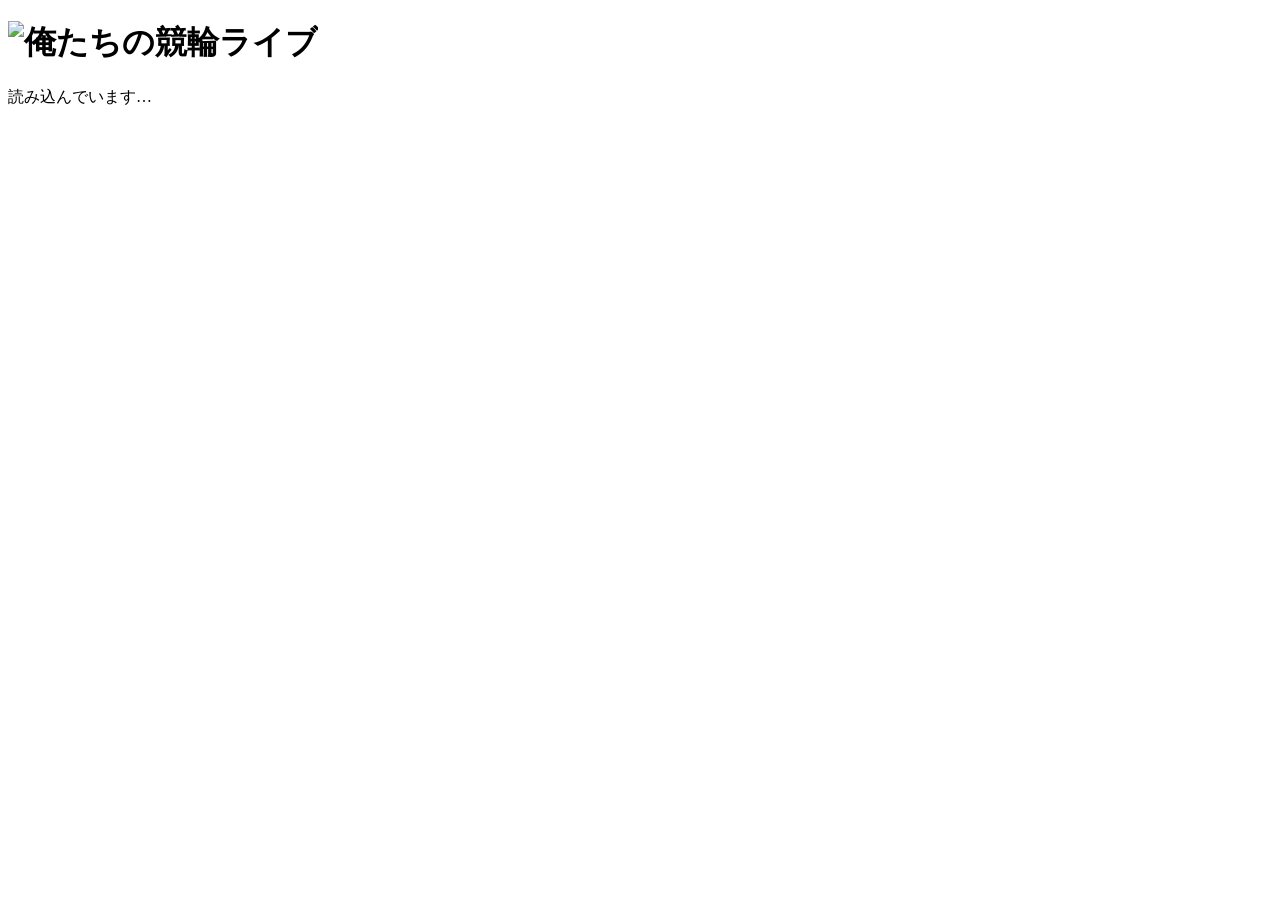
==== index.html @ 80416704 "update index.html" ====
<!doctype html>
<html lang="ja">
<head>
<meta charset="utf-8">
<meta name="viewport" content="width=device-width, initial-scale=1, viewport-fit=cover">
<meta name="theme-color" content="#e9e7e1">
<meta name="robots" content="noindex, nofollow">
<title>俺たちの競輪ライブ</title>
<meta name="apple-mobile-web-app-title" content="俺競ライブ">
<meta name="apple-mobile-web-app-capable" content="yes">
<link rel="manifest" href="manifest.webmanifest">
<link rel="icon" href="icons/icon-192.png">
<link rel="apple-touch-icon" href="icons/icon-180.png">
<link rel="preconnect" href="https://fonts.googleapis.com">
<link rel="preconnect" href="https://fonts.gstatic.com" crossorigin>
<link rel="stylesheet" href="https://fonts.googleapis.com/css2?family=Barlow+Condensed:wght@500;600;700&family=Zen+Kaku+Gothic+New:wght@400;500;700&display=swap">
<!-- css/app.css と js/ は下の読み込み係が版の番号つきで読む（CSSが届くまで画面を出さない＝崩れた見た目を一瞬見せない） -->
<style>html:not(.ready) body { visibility: hidden; }</style>
</head>
<body>
<!-- 🔴このリポジトリは公開。人名・鍵・売上をコードに書かない（名前はGASから受け取る） -->
<div class="app">
  <header class="top">
    <!-- 右側＝配信者は名前だけ。管理者は同じ場所に切り替えメニュー（配信者として見る／管理者に戻る）。
         🔑ロゴの行の高さを変えない＝ロゴ・線・「シフト」の位置が管理者と配信者で一致する（9/29 Naoto） -->
    <div class="top-row">
      <h1 class="brand"><img src="img/logo.png" alt="俺たちの競輪ライブ" width="333" height="160"></h1>
      <div class="who-now" id="who-now"></div>
    </div>
  </header>

  <main id="view" class="view">
    <p class="sub">読み込んでいます…</p>
  </main>

  <nav id="tabs" class="tabs" aria-label="画面の切り替え"></nav>
</div>

<!-- 鍵の入力（ホーム画面アプリは ?k= が落ちるため。選手DBの keygate と同じ考え方） -->
<div id="keygate" class="keygate" hidden>
  <div class="card">
    <h1 class="screen-title">はじめに</h1>
    <p class="sub">管理者から届いたリンクを、はじめから終わりまで全部貼ってください。</p>
    <label class="field-cap" for="kg-inp">届いたリンク</label>
    <input type="text" id="kg-inp" class="date-input kg-inp" placeholder="https://…?k=…" autocomplete="off" autocapitalize="off" spellcheck="false">
    <p id="kg-err" class="kg-err" hidden></p>
    <button type="button" class="btn" id="kg-go">はじめる</button>
  </div>
</div>

<!-- 読み込み係（9/29「アプリ更新したけど直ってない」の対策）
     🔴GitHub Pagesは全ファイルに「10分はスマホの保存分を使ってよい」（max-age=600）を付けて配り、変えられない。
       → 公開のたびに version.json の番号を変え（公開.ps1 が自動で書く）、CSS・JSを「?v=番号」付きで読む
         ＝番号が変われば別のファイル扱いになり、スマホは必ず新しいものを取りにいく。
       version.json だけは毎回その場で取りにいく（?cb= と no-store）。
     ⚠️このファイル（index.html）自体は10分キャッシュされる＝ここを変えたときだけは最大10分遅れる。
       なので読み込み係は極力変えない。ファイルを増やしたら下の JS の並びに足す。 -->
<script>
(function () {
  var CSS = ['css/app.css'];
  var JS = ['js/config.js', 'js/util.js', 'js/api.js', 'js/keygate.js', 'js/shiftedit.js', 'js/shift.js', 'js/wishadmin.js', 'js/chart.js', 'js/sales.js', 'js/presence.js', 'js/card.js', 'js/riders.js', 'js/share.js', 'js/pl.js', 'js/push.js', 'js/app.js'];
  var shown = false;
  function show() { if (!shown) { shown = true; document.documentElement.classList.add('ready'); } }
  setTimeout(show, 3000);  // CSSが届かなくても3秒で出す（真っ白のままにしない）
  function load(v) {
    CSS.forEach(function (f) {
      var l = document.createElement('link');
      l.rel = 'stylesheet'; l.href = f + '?v=' + v;
      l.onload = show; l.onerror = show;
      document.head.appendChild(l);
    });
    JS.forEach(function (f) {
      var s = document.createElement('script');
      s.src = f + '?v=' + v; s.async = false;  // 並び順どおりに実行
      document.body.appendChild(s);
    });
  }
  fetch('version.json?cb=' + Date.now(), { cache: 'no-store' })
    .then(function (r) { return r.json(); })
    .then(function (j) { load(j.v); })
    .catch(function () { load(Date.now()); });  // 取れなければ毎回新しく読む
})();
</script>
</body>
</html>
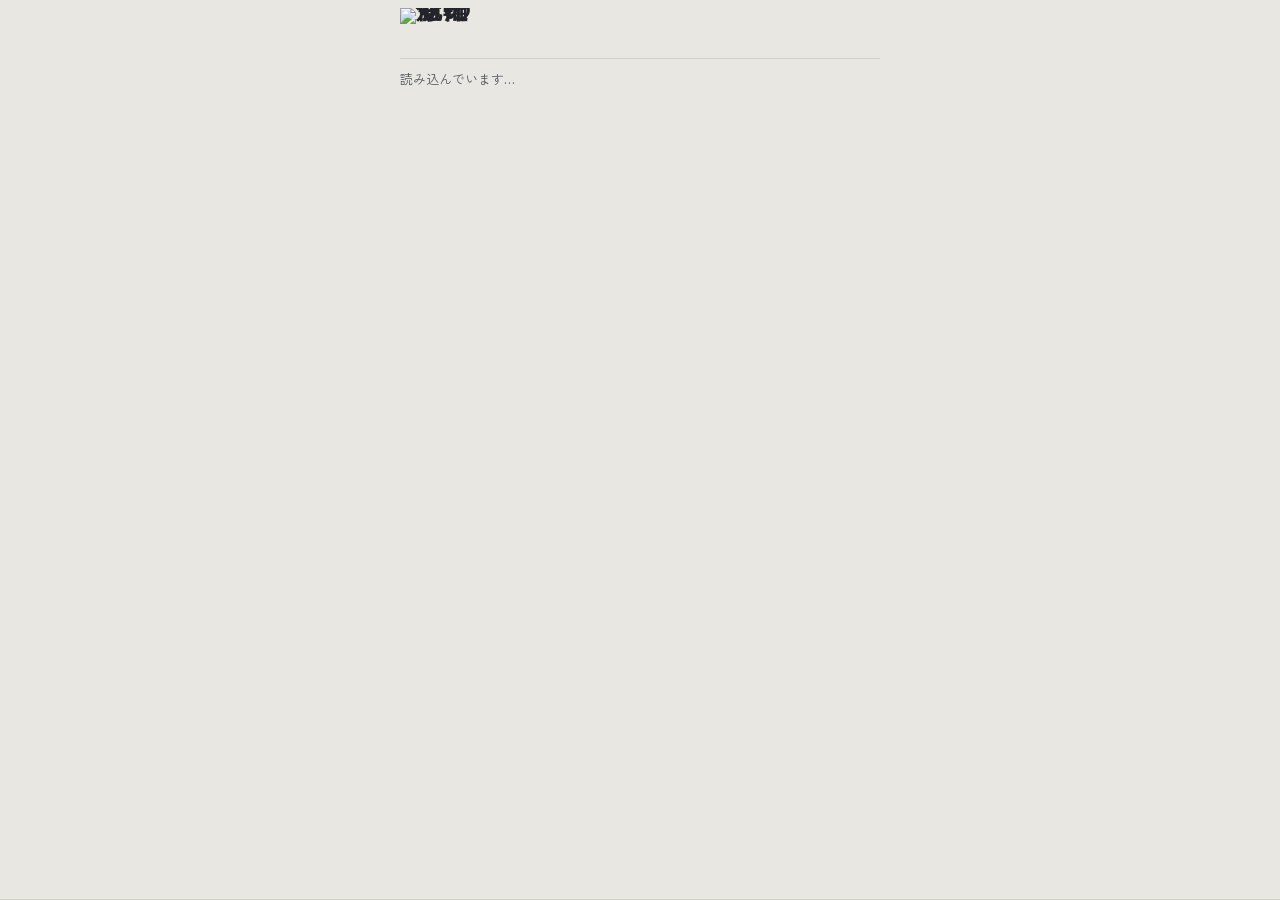
==== commit 559dce2f: "update index.html" ====
--- a/index.html
+++ b/index.html
@@ -58,7 +58,7 @@
 <script>
 (function () {
   var CSS = ['css/app.css'];
-  var JS = ['js/config.js', 'js/util.js', 'js/api.js', 'js/keygate.js', 'js/shiftedit.js', 'js/shift.js', 'js/wishadmin.js', 'js/chart.js', 'js/sales.js', 'js/presence.js', 'js/card.js', 'js/riders.js', 'js/share.js', 'js/pl.js', 'js/push.js', 'js/app.js'];
+  var JS = ['js/config.js', 'js/util.js', 'js/api.js', 'js/keygate.js', 'js/shiftedit.js', 'js/shift.js', 'js/wishadmin.js', 'js/chart.js', 'js/sales.js', 'js/presence.js', 'js/card.js', 'js/riders.js', 'js/share.js', 'js/pl.js', 'js/digest.js', 'js/push.js', 'js/app.js'];
   var shown = false;
   function show() { if (!shown) { shown = true; document.documentElement.classList.add('ready'); } }
   setTimeout(show, 3000);  // CSSが届かなくても3秒で出す（真っ白のままにしない）
